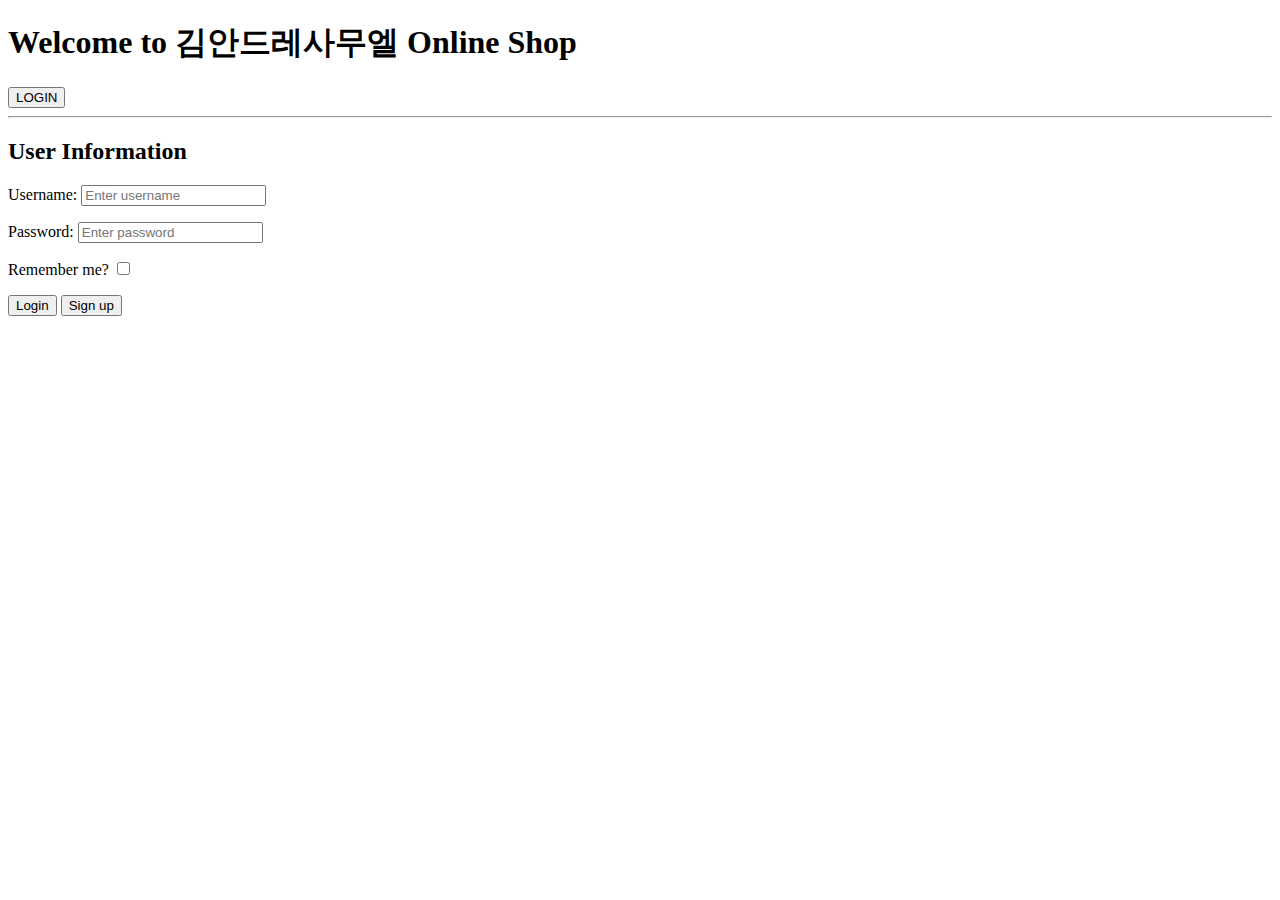
==== LAB2/login.html @ 17966b28 "first" ====
<!DOCTYPE html>
<html>
    <head>
        <meta charset="utf-8">
        <link href = "main.css" rel = “stylesheet” type = “text/css”>
        <title>Internet Shop</title>
    </head>
</html>

<body>
    <h1>Welcome to 김안드레사무엘 Online Shop</h1>
    <a href="login.html" class="active-page"><button type="button">LOGIN</button></a>
    <hr>
    <h2>User Information</h2>
    <form action="" method="post" autocomplete="on">
        <p>
            <label>
                Username: <input type="text" name="username" id="username" required placeholder="Enter username"/>
            </label>
        </p>
        <p>
            <label>
                Password: <input type="password" name="password" id="password" required placeholder="Enter password">
            </label>
        </p>
        <p>
            <label>
                Remember me? <input type="checkbox" name="rememberme" id="rememberme">
            </label>
        </p>
        <button type="submit" class="sbtbutton">Login</button>
        <a href="signup.html"><button type="button" class="clr">Sign up</button></a>
        
    </form>
</body>
---- LAB2/main.css ----
/* external style sheet*/ 
body{
    background-color: white;
    font-family: Arial, Helvetica, sans-serif;
    font-size: 25px;
    font-weight: 400;
}
h1 {
    color:red;
    text-align: center;
    font-size: 50px;
    font-weight: 800;
}
h2{
    text-align: left;
    color: black;
    font-weight: 600;
    font-size: 35px;
}
hr{
    height: 6px;
    background-color: rgb(255, 251, 0);
    width: 90%;
    border: none;
}
p {
    color: black;
}
button {
    background-color: rgb(0, 153, 255);
    color: black;
    padding: 7px 10px;
    margin: 10px;
    border: solid;
    width: 25%;
    opacity: 0.8;
    font-size: 25px;
}
button:hover{
    opacity: 1;
}
.sbtbutton {
    background-color: rgb(0, 212, 71);
    width: 10%;
}
.clr {
    background-color: rgb(255, 55, 55);
    width: 10%;
}
.active-page {
    border-top-style: solid;
    border-bottom-style: solid;
    border-top-color: crimson;
    border-bottom-color: crimson;
}
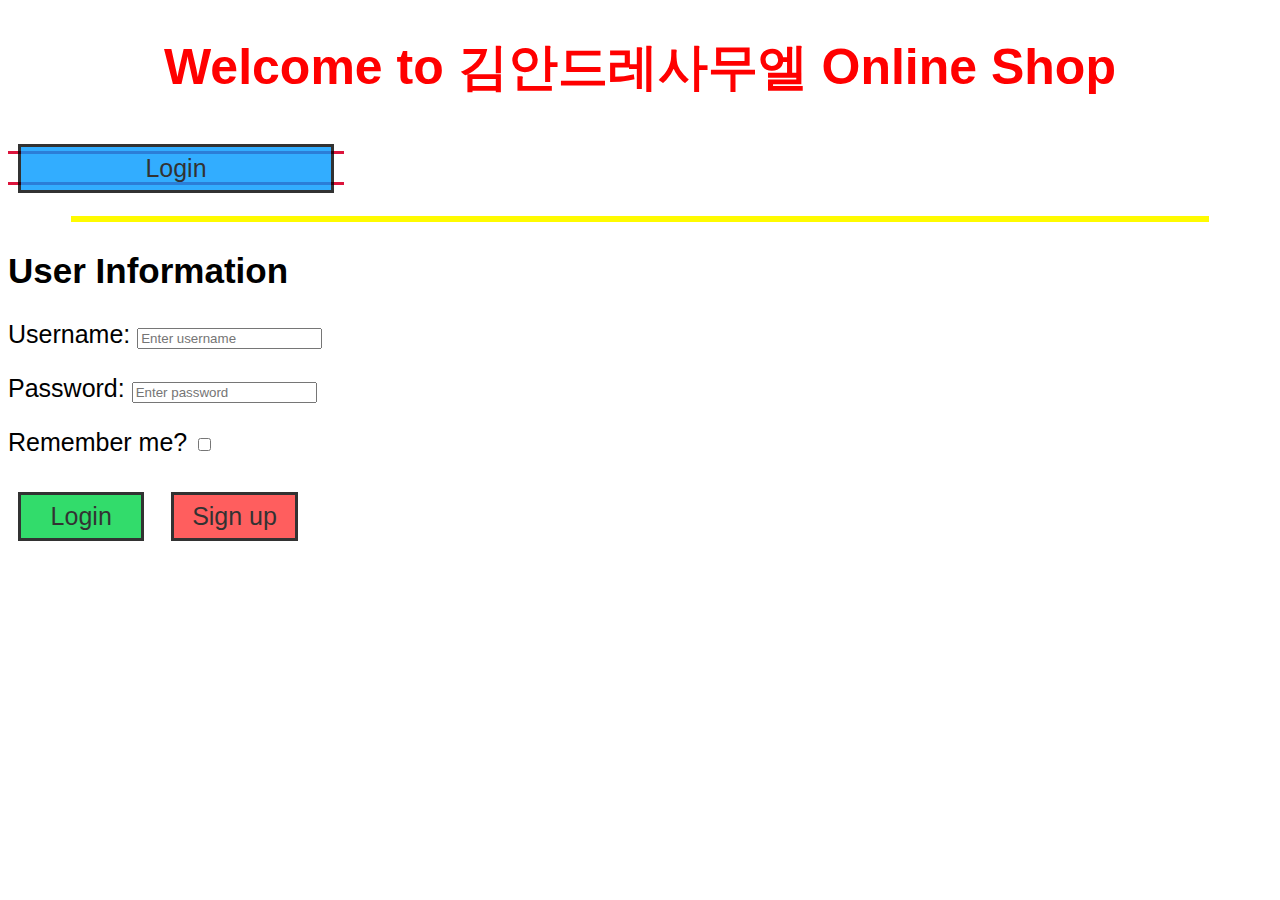
==== commit c059fa57: "second" ====
--- a/LAB2/login.html
+++ b/LAB2/login.html
@@ -2,14 +2,13 @@
 <html>
     <head>
         <meta charset="utf-8">
-        <link href = "main.css" rel = “stylesheet” type = “text/css”>
         <title>Internet Shop</title>
+        <link rel="stylesheet" href="main.css" type="text/css">
     </head>
-</html>
 
-<body>
+    <body>
     <h1>Welcome to 김안드레사무엘 Online Shop</h1>
-    <a href="login.html" class="active-page"><button type="button">LOGIN</button></a>
+    <a href="login.html" class="active-page"><button type="button">Login</button></a>
     <hr>
     <h2>User Information</h2>
     <form action="" method="post" autocomplete="on">
@@ -30,6 +29,7 @@
         </p>
         <button type="submit" class="sbtbutton">Login</button>
         <a href="signup.html"><button type="button" class="clr">Sign up</button></a>
-        
+            
     </form>
-</body>+    </body>
+</html>--- a/LAB2/main.css
+++ b/LAB2/main.css
@@ -1,4 +1,4 @@
-/* external style sheet*/ 
+
 body{
     background-color: white;
     font-family: Arial, Helvetica, sans-serif;
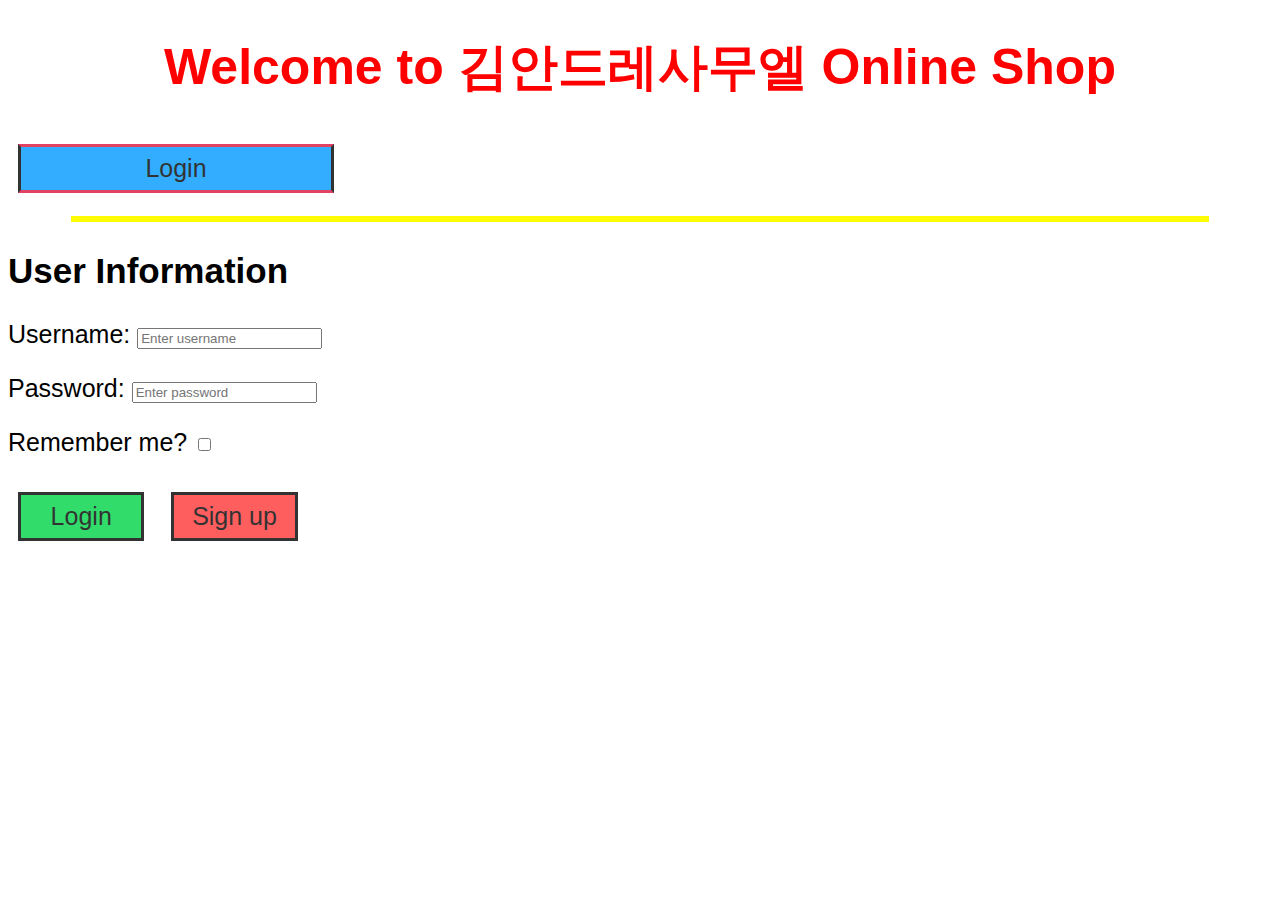
==== commit dc3f1516: "final" ====
--- a/LAB2/login.html
+++ b/LAB2/login.html
@@ -8,7 +8,7 @@
 
     <body>
     <h1>Welcome to 김안드레사무엘 Online Shop</h1>
-    <a href="login.html" class="active-page"><button type="button">Login</button></a>
+    <a href="login.html"><button type="button" class="active-page">Login</button></a>
     <hr>
     <h2>User Information</h2>
     <form action="" method="post" autocomplete="on">
